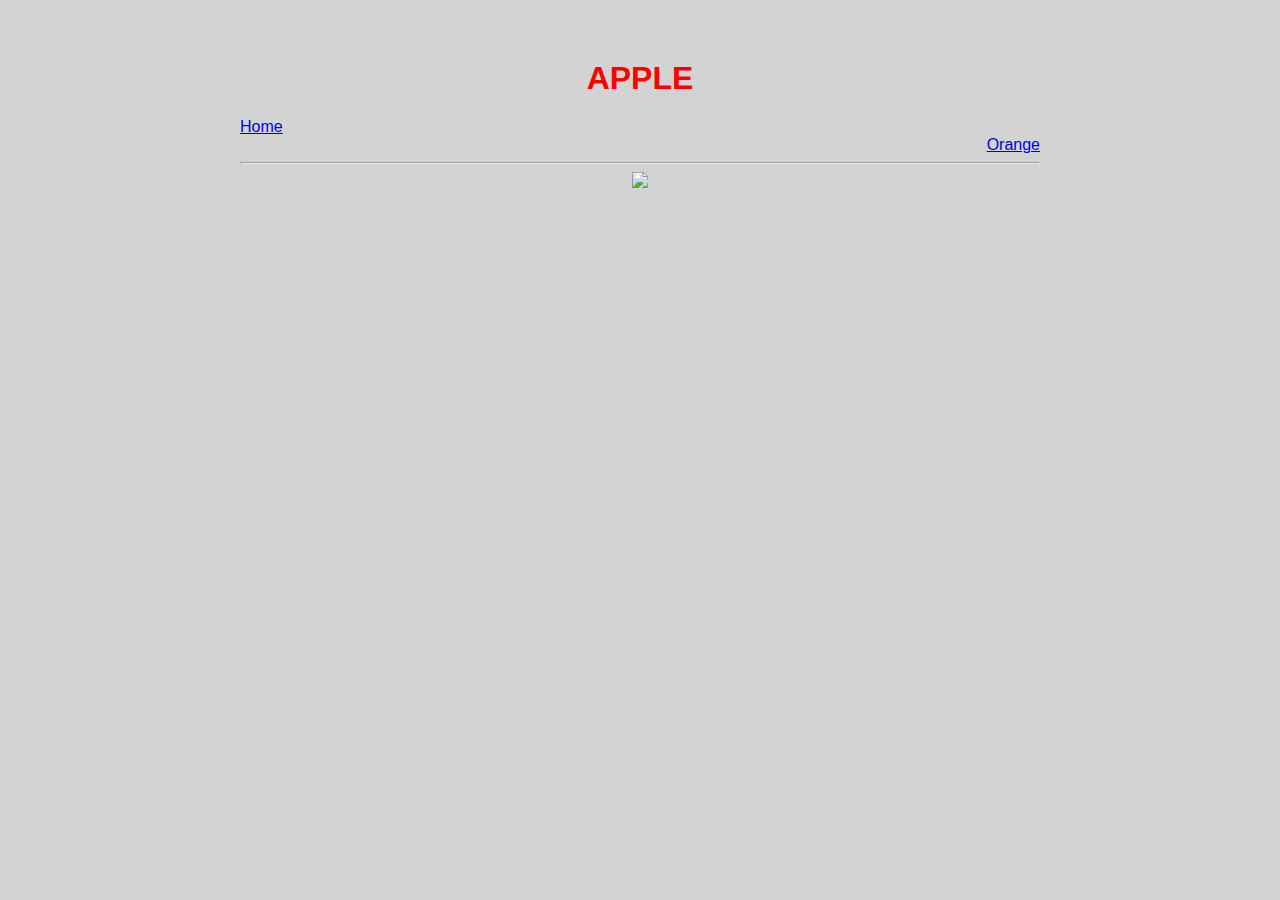
==== ui/apple.html @ 9a722de5 "[imad-console] Updates ui/apple.html" ====
<!doctype html>
<html>
     <head>
  <title>CHESNUT FRUITS> </title>
         <meta name ="viewport" content = "width-device-width, initial-scale-1"/>
         <link href="/ui/style.css" rel="stylesheet" />
</head>  
 
 <body>
 <div class = "container">
 <div class = "center">
  <H1> APPLE </H1>
  <div align="left">
  <a href="/">Home</a>
  </div>
 <div align="right">
 <a href = "/orange">Orange</a>         
 </div>
 <hr/> 
 <div>
 <img src="http://cdn2.bigcommerce.com/server2700/3324c/product_images/uploaded_images/banner-apples.jpg?t=1400177653" class="img-medium"> 
 </div>
 <br>
 </div>
</div>
</body>

</html>
---- ui/style.css ----
body {
    font-family: sans-serif;
    background-color: lightgrey;
    margin-top: 60px;
}

.center {
    text-align: center;
}

.text-big {
    font-size: 300%;
}

.bold {
    font-weight: bold;
    font-size:350%;
}

.img-medium {
    height: 300px;
    width: 450;
}
.container{
                       max-width : 800px;
                       margin :0 auto;
                       color : red;
                       padding-left :20px;
                       padding-right :20px;
                       
                 }
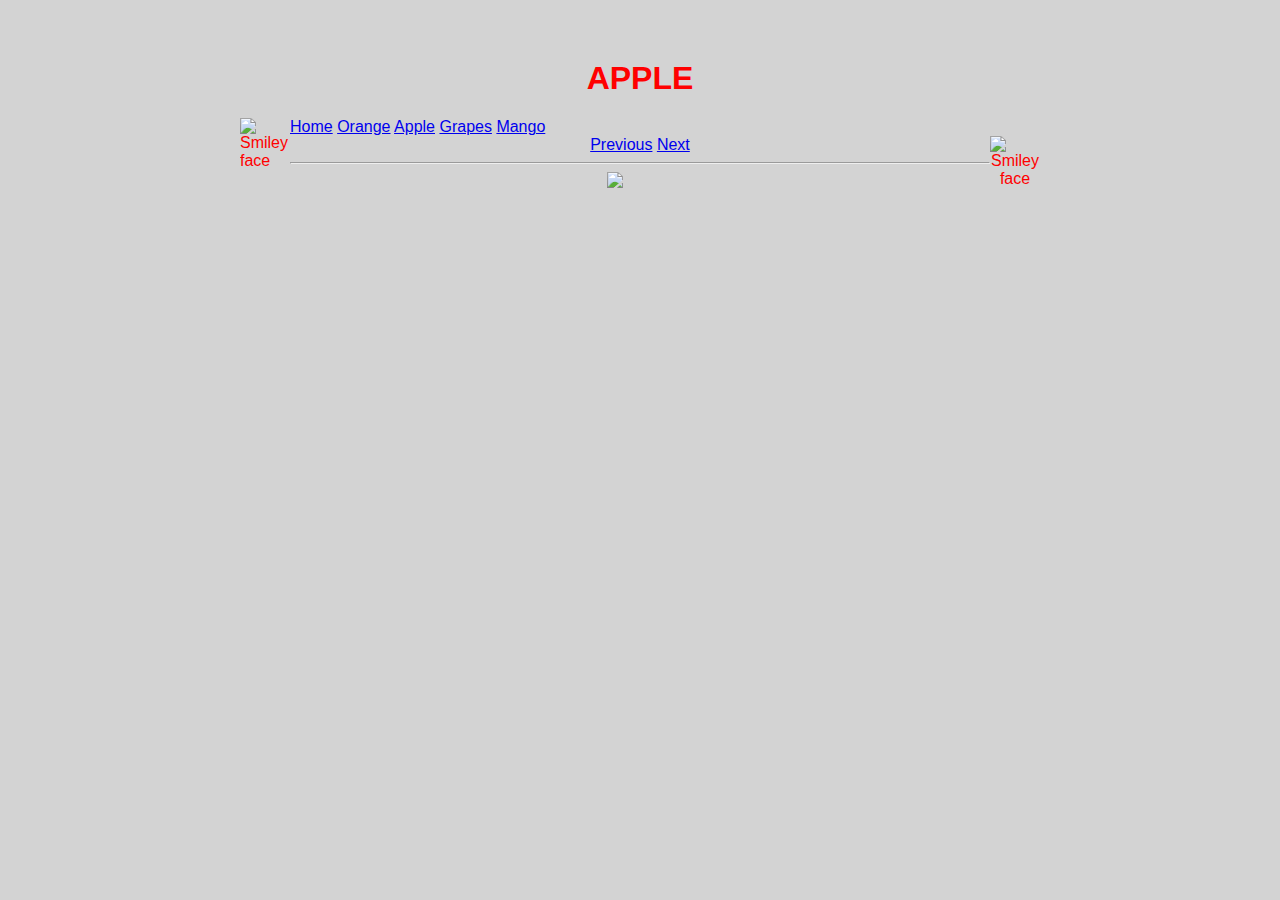
==== commit 2222b842: "[imad-console] Updates ui/apple.html" ====
--- a/ui/apple.html
+++ b/ui/apple.html
@@ -11,11 +11,18 @@
  <div class = "center">
   <H1> APPLE </H1>
   <div align="left">
-  <a href="/">Home</a>
-  </div>
- <div align="right">
- <a href = "/orange">Orange</a>         
- </div>
+<img src="http://www.w3schools.com/html/smiley.gif" alt="Smiley face" style="float:left;width:50px;height:50px;">
+<a href= "/">Home</a>
+<a href="/orange">Orange</a>
+<a href="/apple">Apple</a>
+<a href="/grapes">Grapes</a>
+<a href="/mango">Mango</a> 
+</div>
+<div>
+<a href="/orange">Previous</a>
+<a href="grapes">Next</a>
+<img src="http://www.w3schools.com/html/smiley.gif" alt="Smiley face" style="float:right;width:50px;height:50px;"> 
+</div>
  <hr/> 
  <div>
  <img src="http://cdn2.bigcommerce.com/server2700/3324c/product_images/uploaded_images/banner-apples.jpg?t=1400177653" class="img-medium"> 
--- a/ui/style.css
+++ b/ui/style.css
@@ -19,7 +19,7 @@
 
 .img-medium {
     height: 300px;
-    width: 450;
+    width: 500;
 }
 .container{
                        max-width : 800px;
@@ -29,3 +29,7 @@
                        padding-right :20px;
                        
                  }
+.img-small{
+    height:150px;
+    width:150px;
+}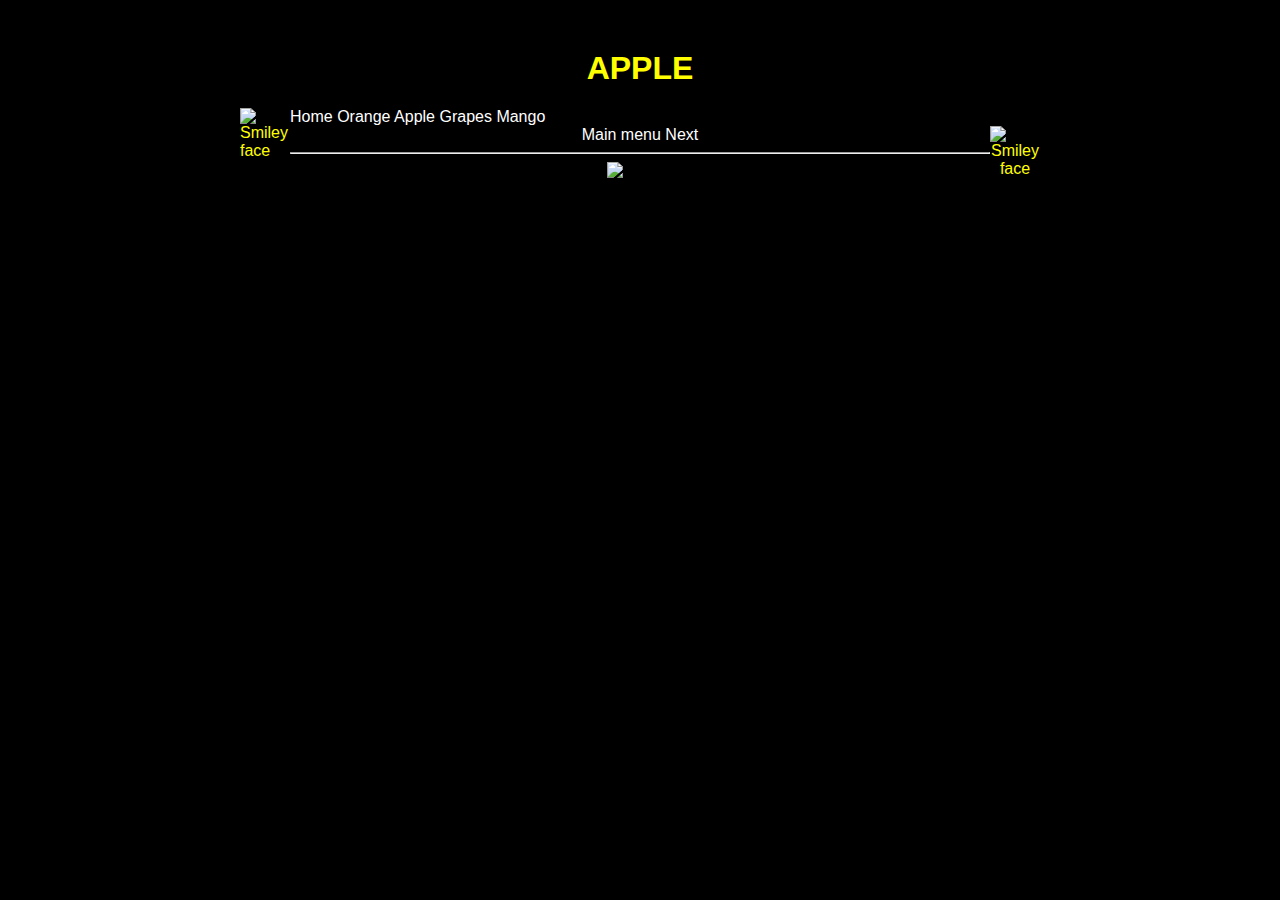
==== commit 2d0908d0: "[imad-console] Updates ui/apple.html" ====
--- a/ui/apple.html
+++ b/ui/apple.html
@@ -19,7 +19,7 @@
 <a href="/mango">Mango</a> 
 </div>
 <div>
-<a href="/orange">Previous</a>
+<a href="/fruitmenu">Main menu</a>
 <a href="grapes">Next</a>
 <img src="http://www.w3schools.com/html/smiley.gif" alt="Smiley face" style="float:right;width:50px;height:50px;"> 
 </div>
--- a/ui/style.css
+++ b/ui/style.css
@@ -1,7 +1,7 @@
 body {
     font-family: sans-serif;
-    background-color: lightgrey;
-    margin-top: 60px;
+    background-color: black;
+    margin-top: 50px;
 }
 
 .center {
@@ -24,7 +24,7 @@
 .container{
                        max-width : 800px;
                        margin :0 auto;
-                       color : red;
+                       color : Yellow;
                        padding-left :20px;
                        padding-right :20px;
                        
@@ -32,4 +32,10 @@
 .img-small{
     height:150px;
     width:150px;
-}+}
+
+    a:link  {color:white; background-color:transparent; text-decoration:none}
+    a:visited {color:green; background-color:transparent; text-decoration:none}
+    a:hover   {color:cyan; background-color:transparent; text-decoration:underline}
+   a:active  {color:yellow; background-color:transparent; text-decoration:underline}
+
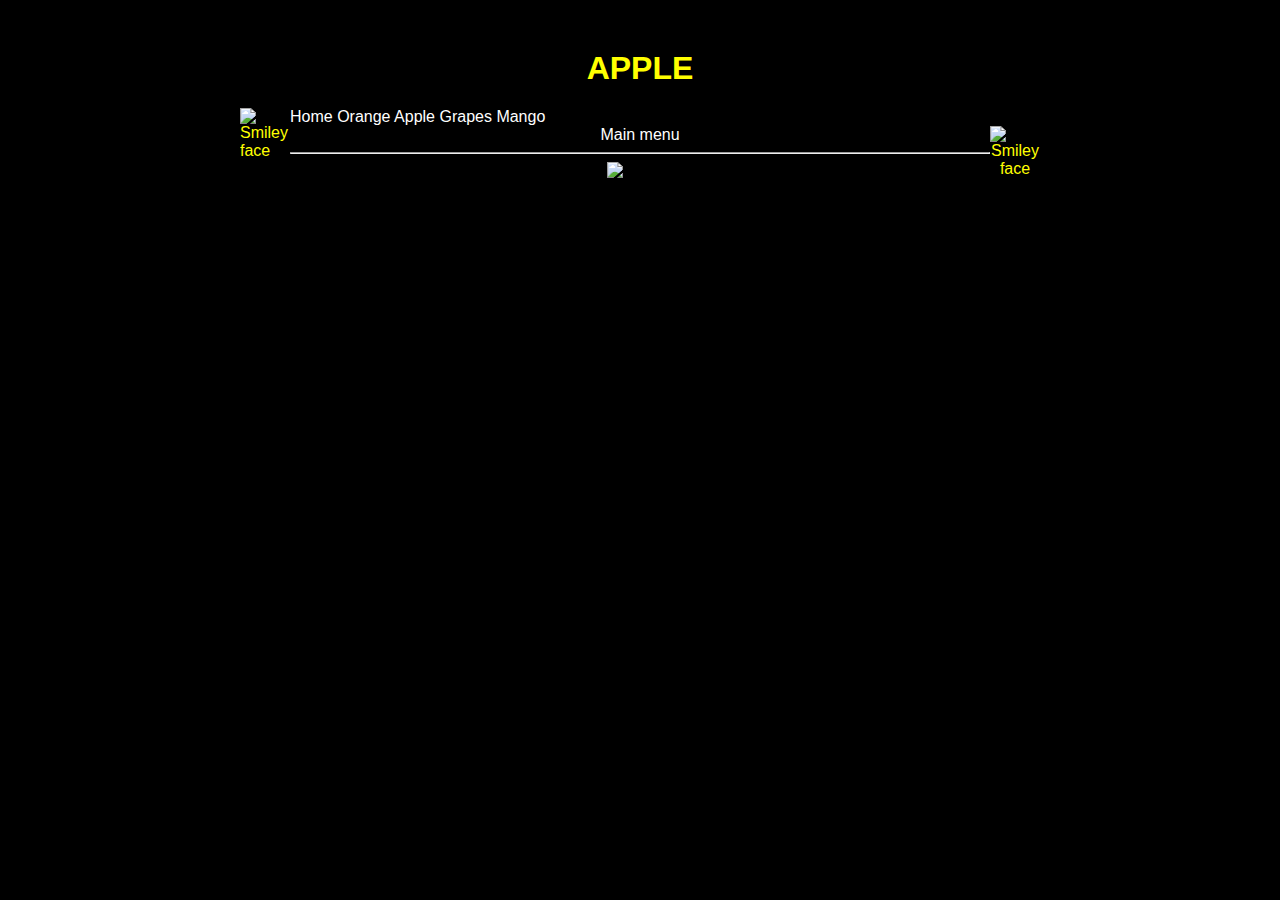
==== commit f807e056: "[imad-console] Updates ui/apple.html" ====
--- a/ui/apple.html
+++ b/ui/apple.html
@@ -20,7 +20,6 @@
 </div>
 <div>
 <a href="/fruitmenu">Main menu</a>
-<a href="grapes">Next</a>
 <img src="http://www.w3schools.com/html/smiley.gif" alt="Smiley face" style="float:right;width:50px;height:50px;"> 
 </div>
  <hr/> 
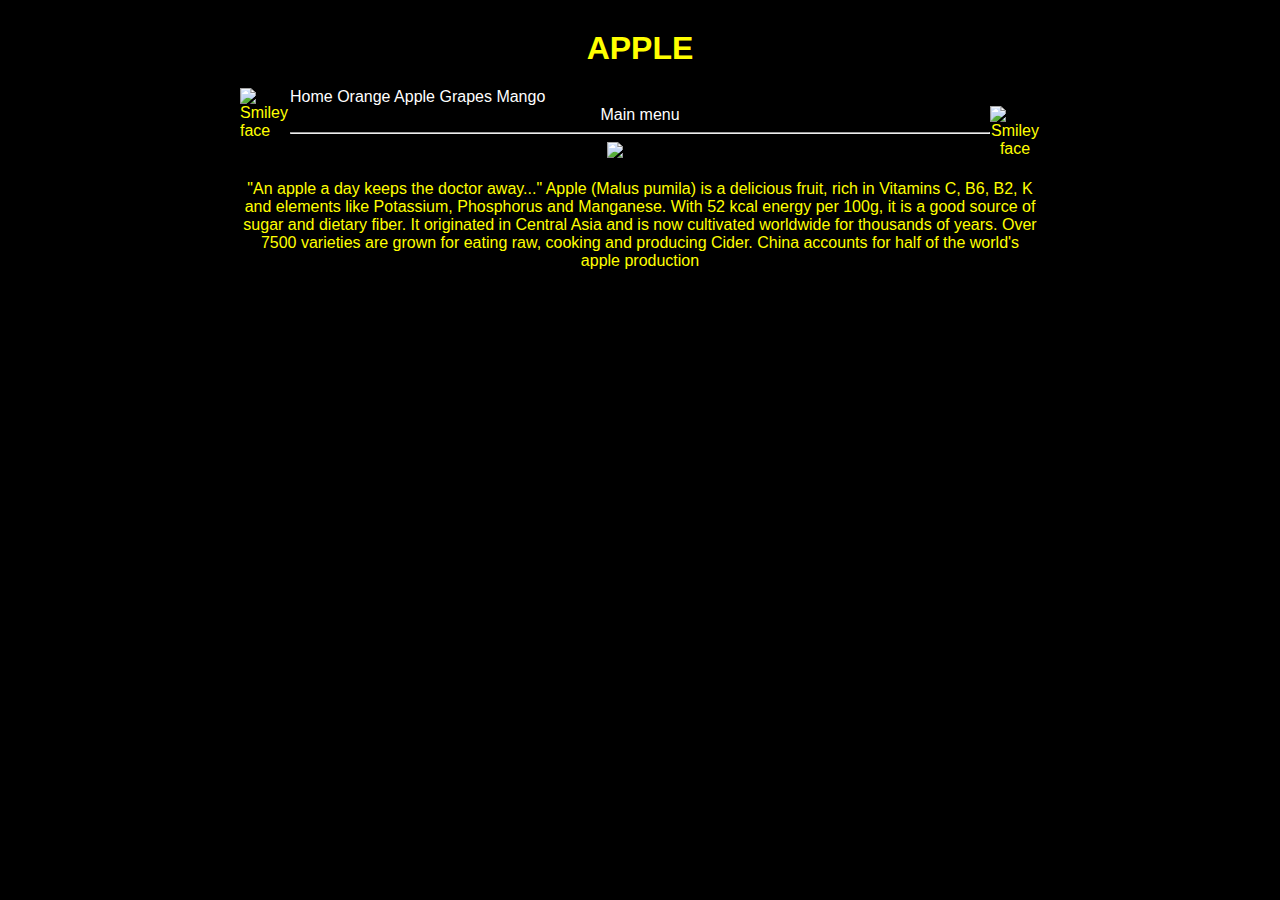
==== commit 5b473210: "[imad-console] Updates ui/apple.html" ====
--- a/ui/apple.html
+++ b/ui/apple.html
@@ -27,6 +27,16 @@
  <img src="http://cdn2.bigcommerce.com/server2700/3324c/product_images/uploaded_images/banner-apples.jpg?t=1400177653" class="img-medium"> 
  </div>
  <br>
+ <div>
+     "An apple a day keeps the doctor away..."
+ 
+Apple (Malus pumila) is a delicious fruit, rich in Vitamins C, B6, B2, K and elements like Potassium, Phosphorus and Manganese. With 52 kcal energy per 100g, it is a good source of sugar and dietary fiber.
+ 
+It originated in Central Asia and is now cultivated worldwide for thousands of years.
+ 
+Over 7500 varieties are grown for eating raw, cooking and producing Cider. China accounts for half of the world's apple production
+
+ </div>
  </div>
 </div>
 </body>
--- a/ui/style.css
+++ b/ui/style.css
@@ -1,7 +1,7 @@
 body {
     font-family: sans-serif;
     background-color: black;
-    margin-top: 50px;
+    margin-top: 30px;
 }
 
 .center {
@@ -9,7 +9,7 @@
 }
 
 .text-big {
-    font-size: 300%;
+    font-size: 150%;
 }
 
 .bold {
@@ -19,7 +19,7 @@
 
 .img-medium {
     height: 300px;
-    width: 500;
+    width: 400;
 }
 .container{
                        max-width : 800px;
@@ -35,7 +35,7 @@
 }
 
     a:link  {color:white; background-color:transparent; text-decoration:none}
-    a:visited {color:green; background-color:transparent; text-decoration:none}
-    a:hover   {color:cyan; background-color:transparent; text-decoration:underline}
-   a:active  {color:yellow; background-color:transparent; text-decoration:underline}
+    a:visited {color:cyan; background-color:transparent; text-decoration:none}
+    a:hover   {color:yellow; background-color:transparent; text-decoration:underline}
+   a:active  {color:blue; background-color:white; text-decoration:underline}
 
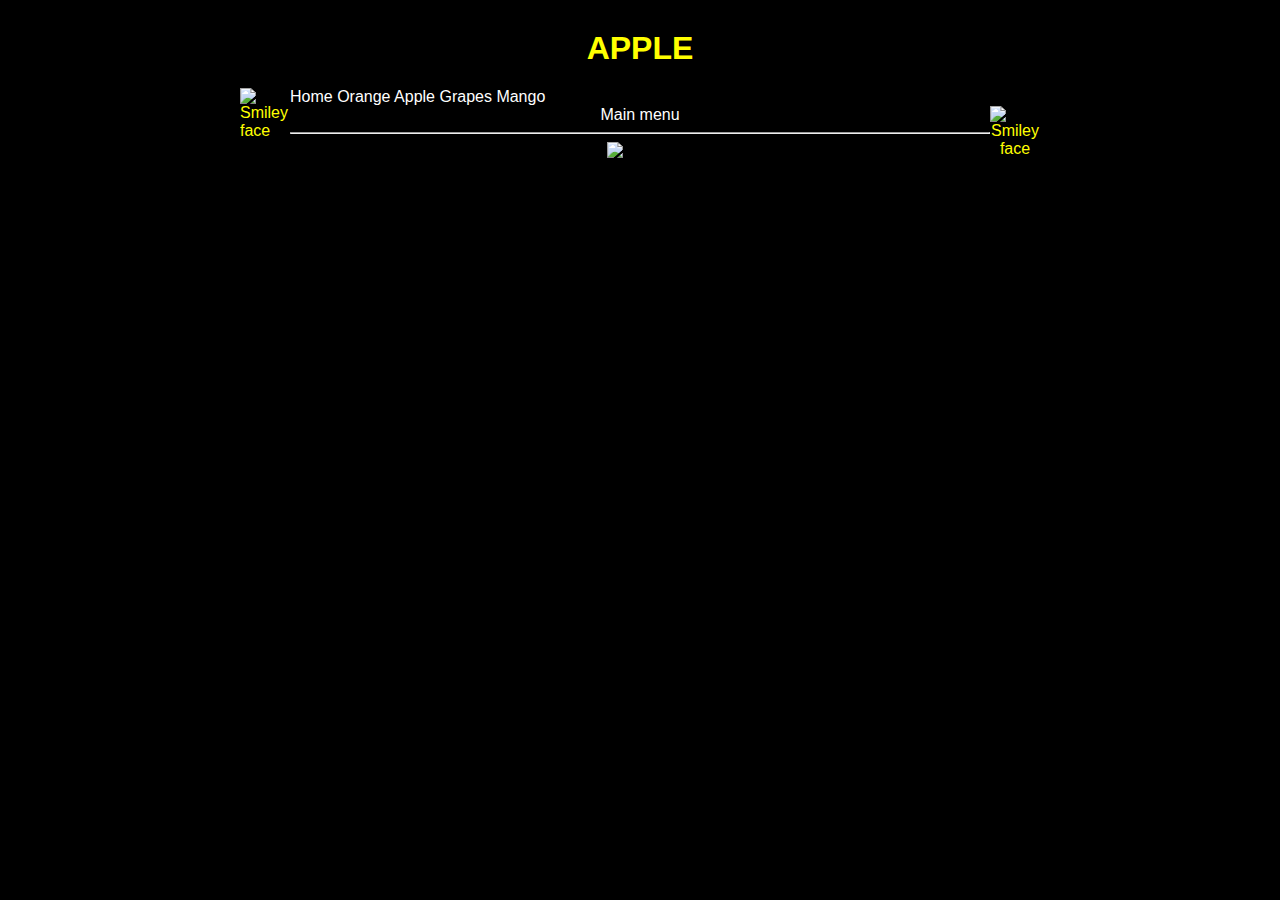
==== commit 8112a15b: "[imad-console] Updates ui/apple.html" ====
--- a/ui/apple.html
+++ b/ui/apple.html
@@ -27,17 +27,7 @@
  <img src="http://cdn2.bigcommerce.com/server2700/3324c/product_images/uploaded_images/banner-apples.jpg?t=1400177653" class="img-medium"> 
  </div>
  <br>
- <div>
-     "An apple a day keeps the doctor away..."
- 
-Apple (Malus pumila) is a delicious fruit, rich in Vitamins C, B6, B2, K and elements like Potassium, Phosphorus and Manganese. With 52 kcal energy per 100g, it is a good source of sugar and dietary fiber.
- 
-It originated in Central Asia and is now cultivated worldwide for thousands of years.
- 
-Over 7500 varieties are grown for eating raw, cooking and producing Cider. China accounts for half of the world's apple production
-
- </div>
- </div>
+  </div>
 </div>
 </body>
 
